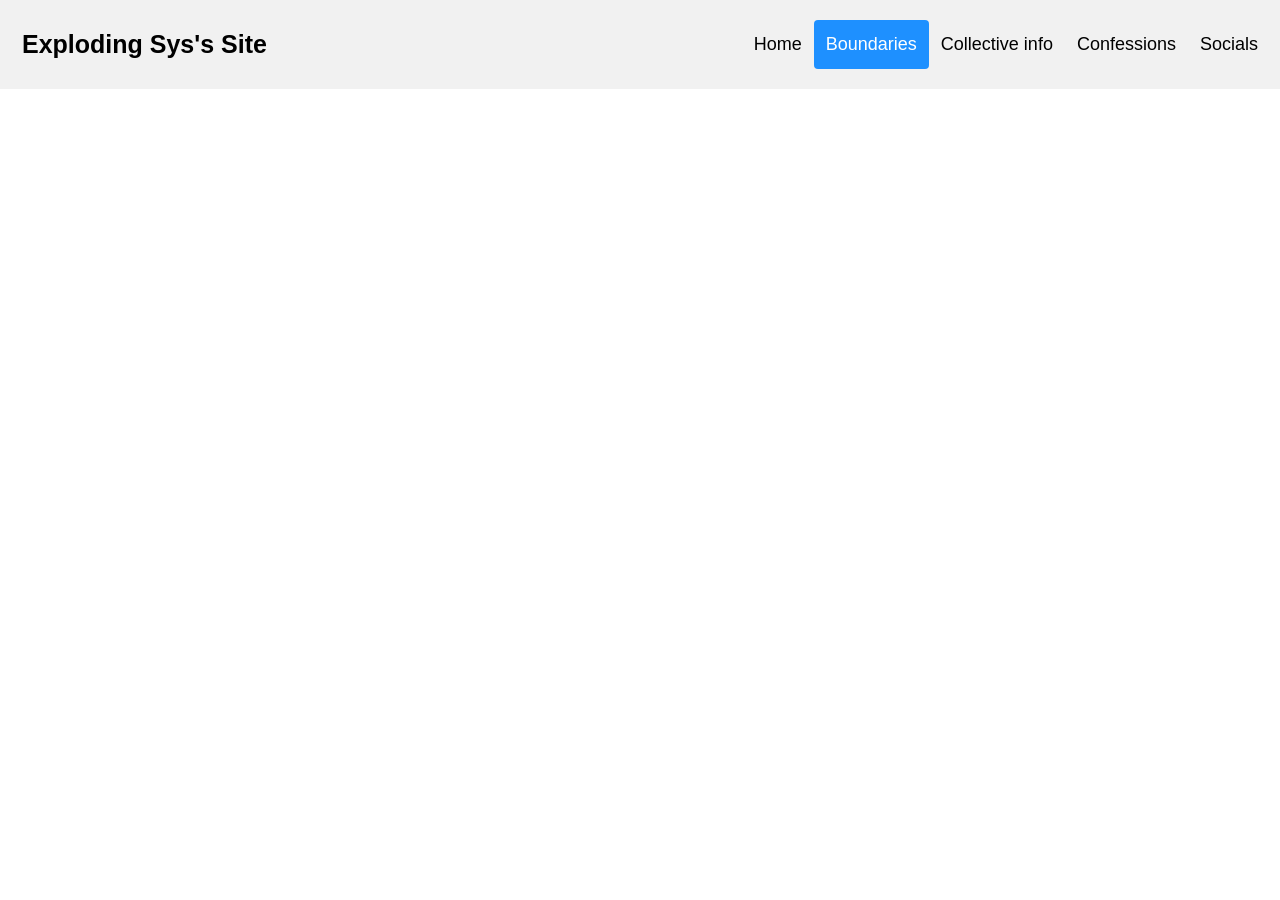
==== boundaries/index.html @ 88c8c46a "Add initial HTML structure for boundaries page" ====
<!DOCTYPE html>
<html>
    <head>
        <meta name="viewport" content="width-device-width, inital-scale=1">
        <title>Exploding Sys's Site - Boundaries</title>
        <style>
            * {box-sizing: border-box;}

body { 
  margin: 0;
  font-family: Arial, Helvetica, sans-serif;
}

.header {
  overflow: hidden;
  background-color: #f1f1f1;
  padding: 20px 10px;
}

.header a {
  float: left;
  color: black;
  text-align: center;
  padding: 12px;
  text-decoration: none;
  font-size: 18px; 
  line-height: 25px;
  border-radius: 4px;
}

.header a.logo {
  font-size: 25px;
  font-weight: bold;
}

.header a:hover {
  background-color: #ddd;
  color: black;
}

.header a.active {
  background-color: dodgerblue;
  color: white;
}

.header-right {
  float: right;
}

@media screen and (max-width: 500px) {
  .header a {
    float: none;
    display: block;
    text-align: left;
  }
  
  .header-right {
    float: none;
  }
}
        </style>
    </head>
<body>
    <div class="header">
        <a href="#default" class="logo">Exploding Sys's Site</a>
        <div class="header-right">
            <a href="/home">Home</a>
            <a class="active" href="/boundaries">Boundaries</a>
            <a href="/collective-info">Collective info</a>
            <a href="https://forms.gle/2cYNbK6JH8XNrrMg9">Confessions</a>
            <a href="/socials">Socials</a>
        </div>
    </div>
</body>

</html>
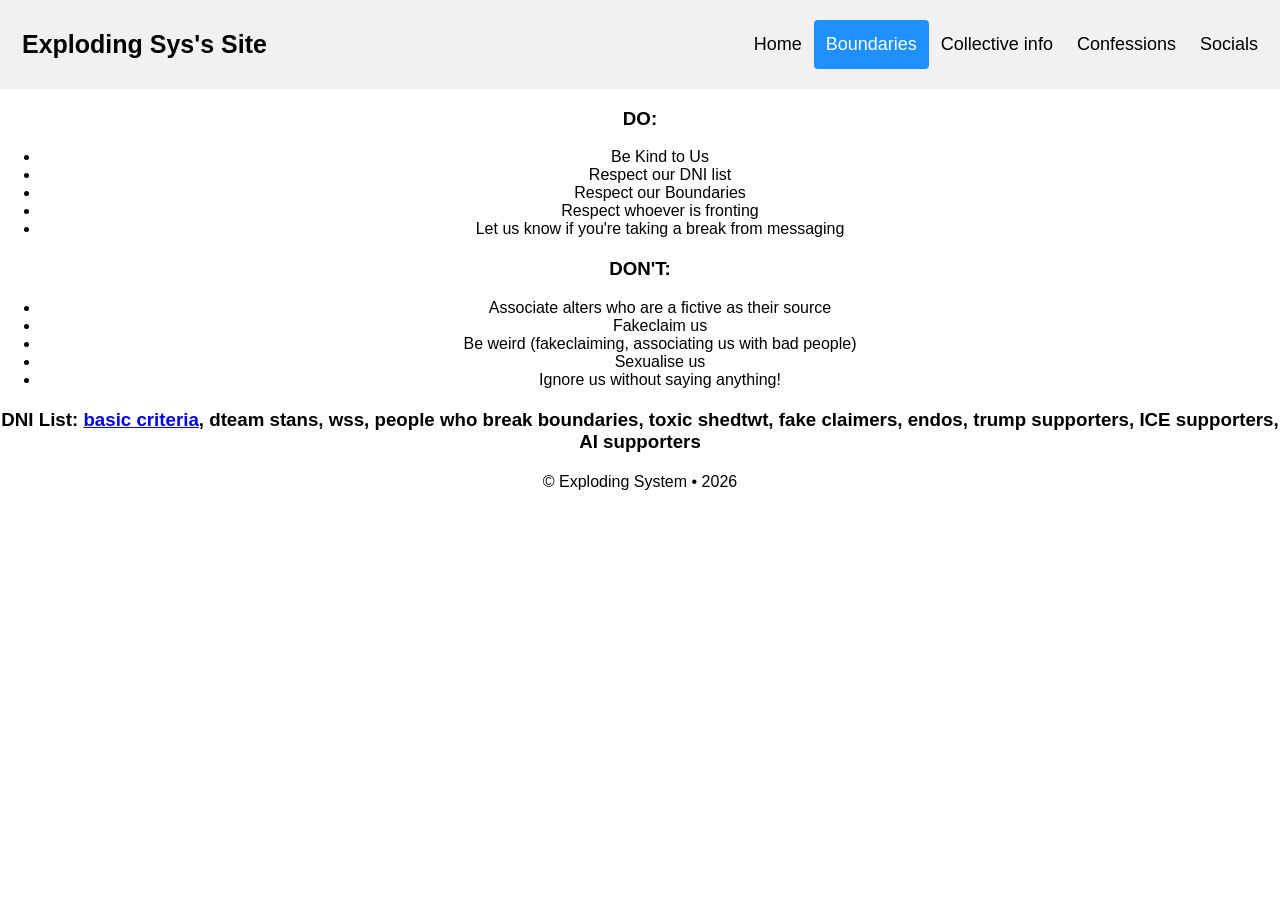
==== commit 5533e181: "Add files via upload" ====
--- a/boundaries/index.html
+++ b/boundaries/index.html
@@ -64,13 +64,40 @@
     <div class="header">
         <a href="#default" class="logo">Exploding Sys's Site</a>
         <div class="header-right">
-            <a href="/home">Home</a>
+            <a href="/index.html">Home</a>
             <a class="active" href="/boundaries">Boundaries</a>
             <a href="/collective-info">Collective info</a>
             <a href="https://forms.gle/2cYNbK6JH8XNrrMg9">Confessions</a>
             <a href="/socials">Socials</a>
         </div>
     </div>
+    <center>
+      <h3>DO:</h3>
+      <ul>
+      <li>Be Kind to Us</li>
+      <li>Respect our DNI list</li>
+      <li>Respect our Boundaries</li>
+      <li>Respect whoever is fronting</li>
+      <li>Let us know if you're taking a break from messaging</li>
+      </ul>
+      <h2> </h2>
+      <h3>DON'T:</h3>
+      <ul>
+        <li>Associate alters who are a fictive as their source</li>
+        <li>Fakeclaim us</li>
+        <li>Be weird (fakeclaiming, associating us with bad people)</li>
+        <li>Sexualise us</li>
+        <li>Ignore us without saying anything!</li>
+      </ul>
+      <h2> </h2>
+      <h2> </h2>
+      <h3>DNI List: <a href="/boundaries/basic-criteria">basic criteria</a>, dteam stans, wss, people who break boundaries, toxic shedtwt, fake claimers, endos, trump supporters, ICE supporters, AI supporters</h3>
+      <h2> </h2>
+      <h2> </h2>
+      <h2> </h2>
+      <footer>© Exploding System • 2026</footer>
+    </center>
+
 </body>
 
 </html>
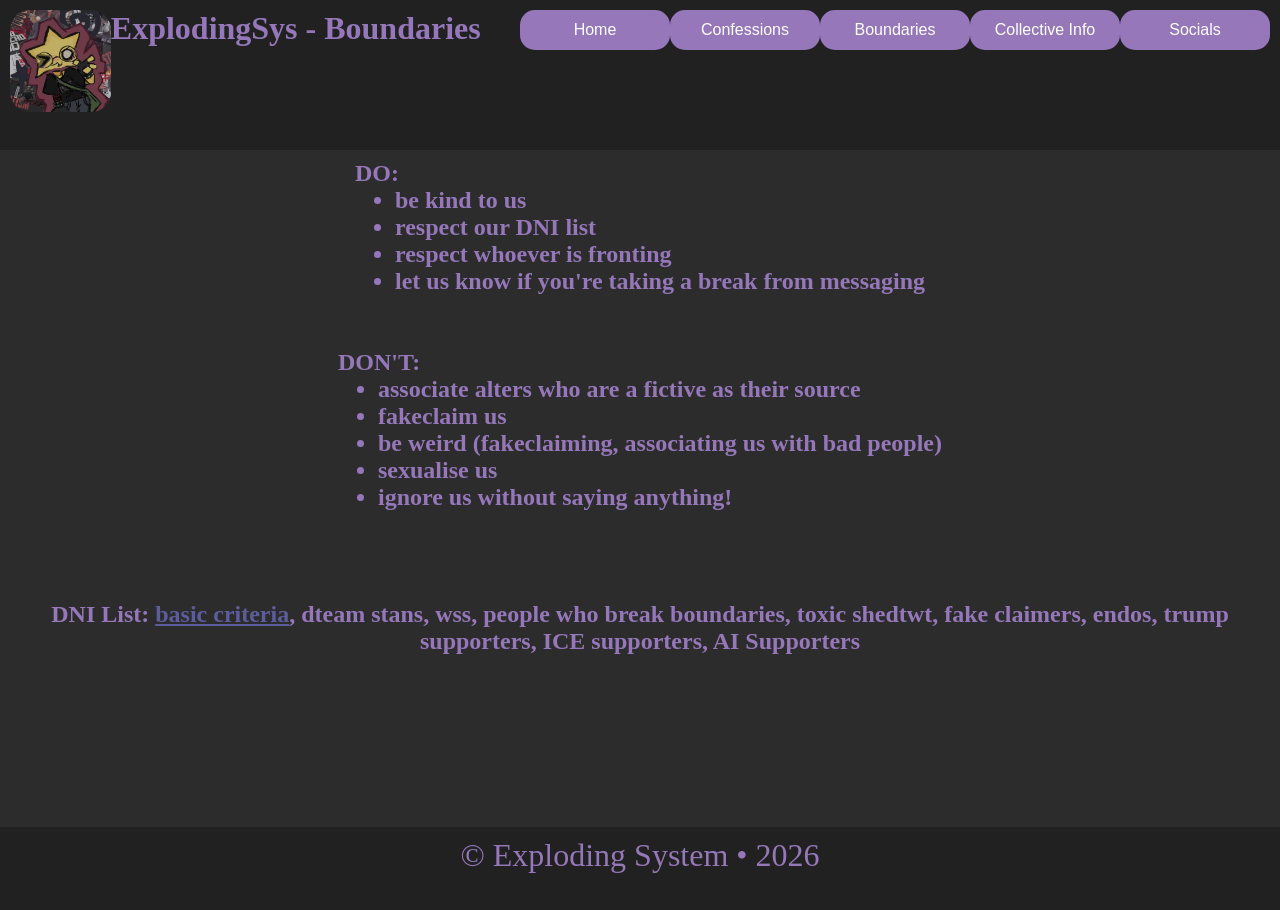
==== commit 28e976ea: "Add files via upload" ====
--- a/boundaries/index.html
+++ b/boundaries/index.html
@@ -1,103 +1,60 @@
 <!DOCTYPE html>
-<html>
-    <head>
-        <meta name="viewport" content="width-device-width, inital-scale=1">
-        <title>Exploding Sys's Site - Boundaries</title>
-        <style>
-            * {box-sizing: border-box;}
-
-body { 
-  margin: 0;
-  font-family: Arial, Helvetica, sans-serif;
-}
-
-.header {
-  overflow: hidden;
-  background-color: #f1f1f1;
-  padding: 20px 10px;
-}
-
-.header a {
-  float: left;
-  color: black;
-  text-align: center;
-  padding: 12px;
-  text-decoration: none;
-  font-size: 18px; 
-  line-height: 25px;
-  border-radius: 4px;
-}
-
-.header a.logo {
-  font-size: 25px;
-  font-weight: bold;
-}
-
-.header a:hover {
-  background-color: #ddd;
-  color: black;
-}
-
-.header a.active {
-  background-color: dodgerblue;
-  color: white;
-}
-
-.header-right {
-  float: right;
-}
-
-@media screen and (max-width: 500px) {
-  .header a {
-    float: none;
-    display: block;
-    text-align: left;
-  }
-  
-  .header-right {
-    float: none;
-  }
-}
-        </style>
-    </head>
+<html> 
+<head>
+	<meta charset="utf-8">
+	<meta name="viewport" content="width=device-width, initial-scale=1">
+	<meta name="generator" content="RocketCake">
+	<title></title>
+	<link rel="stylesheet" type="text/css" href="../boundaries/index_html.css?h=191ebf3b">
+</head>
 <body>
-    <div class="header">
-        <a href="#default" class="logo">Exploding Sys's Site</a>
-        <div class="header-right">
-            <a href="/index.html">Home</a>
-            <a class="active" href="/boundaries">Boundaries</a>
-            <a href="/collective-info">Collective info</a>
-            <a href="https://forms.gle/2cYNbK6JH8XNrrMg9">Confessions</a>
-            <a href="/socials">Socials</a>
-        </div>
-    </div>
-    <center>
-      <h3>DO:</h3>
-      <ul>
-      <li>Be Kind to Us</li>
-      <li>Respect our DNI list</li>
-      <li>Respect our Boundaries</li>
-      <li>Respect whoever is fronting</li>
-      <li>Let us know if you're taking a break from messaging</li>
+<div class="textstyle1">
+<div id="container_52599920"><div id="container_52599920_padding" ><div class="textstyle1"><img src="../rc_images/8339f15ff2eebcddc1e589255caca356.jpg" width="720" height="726" id="img_4a4b29ab" alt="" title="" /><h1 id="heading_33b4fd2e"> ExplodingSys - Boundaries</h1><a href="../socials" style="text-decoration:none"><div id="button_7af4dfa0"><div class="vcenterstyle1"><div class="vcenterstyle2"><div class="textstyle2">  <span class="textstyle3">Socials</span>
+</div>
+<div class="textstyle1"></div>
+</div></div></div></a><a href="../collective-info" style="text-decoration:none"><div id="button_f7f118f"><div class="vcenterstyle1"><div class="vcenterstyle2"><div class="textstyle2">  <span class="textstyle3">Collective Info</span>
+</div>
+<div class="textstyle1"></div>
+</div></div></div></a><a href="../boundaries" style="text-decoration:none"><div id="button_694ba68e"><div class="vcenterstyle1"><div class="vcenterstyle2"><div class="textstyle2">  <span class="textstyle3">Boundaries</span>
+</div>
+<div class="textstyle1"></div>
+</div></div></div></a><a href="https://docs.google.com/forms/d/e/1FAIpQLSenvzlSza3V9joOnWZvgTPPnvLw4Y3veG_fzoh4j4-vDrWWdA/viewform" style="text-decoration:none"><div id="button_79dff3b4"><div class="vcenterstyle1"><div class="vcenterstyle2"><div class="textstyle2">  <span class="textstyle3">Confessions</span>
+</div>
+<div class="textstyle1"></div>
+</div></div></div></a><a href="../index.html" style="text-decoration:none"><div id="button_14de6854"><div class="vcenterstyle1"><div class="vcenterstyle2"><div class="textstyle2">  <span class="textstyle3">Home</span>
+</div>
+<div class="textstyle1"></div>
+</div></div></div></a></div>
+<div style="clear:both"></div></div></div><div id="container_2bc926a0"><div id="container_2bc926a0_padding" ><div class="textstyle2">  <h2 id="heading_6e9e2c54">
+    <span class="textstyle4">
+<span class="textstyle5">DO:<br/></span>      <ul id="ul_6598e7fb" class="ulstyle1">
+        <li><span class="textstyle5">be kind to us</span>          </li>
+        <li><span class="textstyle5">respect our DNI list</span>          </li>
+        <li><span class="textstyle5">respect whoever is fronting </span>          </li>
+        <li><span class="textstyle5">let us know if you're taking a break from messaging</span>          </span>
+        </li>
       </ul>
-      <h2> </h2>
-      <h3>DON'T:</h3>
-      <ul>
-        <li>Associate alters who are a fictive as their source</li>
-        <li>Fakeclaim us</li>
-        <li>Be weird (fakeclaiming, associating us with bad people)</li>
-        <li>Sexualise us</li>
-        <li>Ignore us without saying anything!</li>
+    </h2>
+  <span class="textstyle6"><br/><br/><br/><br/></span>
+  <h2 id="heading_5acfb01a">
+    <span class="textstyle4">
+<span class="textstyle5">DON'T:<br/></span>      <ul id="ul_5353c50c" class="ulstyle1">
+        <li><span class="textstyle5">associate alters who are a fictive as their source</span>          </li>
+        <li><span class="textstyle5">fakeclaim us</span>          </li>
+        <li><span class="textstyle5">be weird (fakeclaiming, associating us with bad people) </span>          </li>
+        <li><span class="textstyle5">sexualise us</span>          </li>
+        <li><span class="textstyle5">ignore us without saying anything!</span>          </span>
+        </li>
       </ul>
-      <h2> </h2>
-      <h2> </h2>
-      <h3>DNI List: <a href="/boundaries/basic-criteria">basic criteria</a>, dteam stans, wss, people who break boundaries, toxic shedtwt, fake claimers, endos, trump supporters, ICE supporters, AI supporters</h3>
-      <h2> </h2>
-      <h2> </h2>
-      <h2> </h2>
-      <footer>© Exploding System • 2026</footer>
-    </center>
-
+    </h2>
+  <span class="textstyle6"><br/><br/><br/><br/><br/><br/></span>
+  <h2 id="heading_78abf229">
+    <span class="textstyle7">
+      <span class="textstyle5">DNI List: </span>
+<span class="textstyle5"><a href="basic-criteria">basic criteria</a></span><span class="textstyle5">, dteam stans, wss, people who break boundaries, toxic shedtwt, fake claimers, endos, trump supporters, ICE supporters, AI Supporters</span>      </span>
+    </h2>
+</div>
+<div style="clear:both"></div></div></div><div id="container_7d7f79dd"><div id="container_7d7f79dd_padding" ><div class="textstyle2"><h1 id="heading_3bf16073">&#169; Exploding System &#8226; 2026</h1></div>
+<div style="clear:both"></div></div></div>  </div>
 </body>
-
-</html>
+</html>
--- a/boundaries/index_html.css
+++ b/boundaries/index_html.css
@@ -0,0 +1,33 @@
+h1, h2, h3 { margin:0; padding:0; font-weight:normal; font-style:normal; }
+a { color:#5D5D9E; } 
+a:visited { color:#5D5D9E; } 
+a:active { color:#5C615E; } 
+a:hover { color:#B2B3B4; } 
+body { background-color:#212121; padding:0;  margin: 0; }
+.textstyle1 { text-align:left; }
+#container_52599920 { vertical-align: top; position:relative; display: inline-block; width:100%; min-height:150px; background-color:#212121;  }
+#container_52599920_padding { margin: 10px; display: block;  }
+#img_4a4b29ab { vertical-align: bottom; border-radius: 20px; position:relative; display: inline-block; width:8%; background:none; height:auto;  }
+#heading_33b4fd2e { vertical-align: top; position:relative; display: inline-block; background:none; font-size:24pt; font-family:'Segoe Print', 'Bradley Hand', Chilanka, TSCu_Comic, casual, cursive; color:#9577BA; text-align:left; font-weight:bold;  }
+#button_7af4dfa0 { box-sizing: border-box; vertical-align: top; border-radius: 15px; position:relative; display: inline-block; float:right; width:150px; height:40px; background-color:#9577BA; border: 0px solid #404040;  }
+.vcenterstyle1 { display: table; width: 100%; height: 100%; }
+.vcenterstyle2 { display: table-cell; vertical-align: middle; }
+.textstyle2 { text-align:center; }
+.textstyle3 { font-size:12pt; font-family:Arial, Helvetica, sans-serif; color:#FFFFFF;  }
+#button_f7f118f { box-sizing: border-box; vertical-align: top; border-radius: 15px; position:relative; display: inline-block; float:right; width:150px; height:40px; background-color:#9577BA; border: 0px solid #404040;  }
+#button_694ba68e { box-sizing: border-box; vertical-align: top; border-radius: 15px; position:relative; display: inline-block; float:right; width:150px; height:40px; background-color:#9577BA; border: 0px solid #404040;  }
+#button_79dff3b4 { box-sizing: border-box; vertical-align: top; border-radius: 15px; position:relative; display: inline-block; float:right; width:150px; height:40px; background-color:#9577BA; border: 0px solid #404040;  }
+#button_14de6854 { box-sizing: border-box; vertical-align: top; border-radius: 15px; position:relative; display: inline-block; float:right; width:150px; height:40px; background-color:#9577BA; border: 0px solid #404040;  }
+#container_2bc926a0 { vertical-align: top; position:relative; display: inline-block; width:100%; min-height:677px; background-color:#2C2C2C;  }
+#container_2bc926a0_padding { margin: 10px; display: block;  }
+#heading_6e9e2c54 { vertical-align: top; position:relative; display: inline-block; background:none;  }
+.textstyle4 { text-align:left;display: block }
+.textstyle5 { font-size:18pt; font-family:'Segoe Print', 'Bradley Hand', Chilanka, TSCu_Comic, casual, cursive; color:#9577BA; font-weight:bold;  }
+.ulstyle1 { margin:0; font-size: 18pt; color:#9577BA;  }
+.textstyle6 { font-size:12pt; font-family:Arial, Helvetica, sans-serif; color:#000000;  }
+#heading_5acfb01a { vertical-align: bottom; position:relative; display: inline-block; background:none;  }
+#heading_78abf229 { vertical-align: bottom; position:relative; display: inline-block; background:none;  }
+.textstyle7 { text-align:center;display: block }
+#container_7d7f79dd { vertical-align: top; position:relative; display: inline-block; width:100%; min-height:83px; background-color:#212121;  }
+#container_7d7f79dd_padding { margin: 10px; display: block;  }
+#heading_3bf16073 { vertical-align: bottom; position:relative; display: inline-block; background:none; font-size:24pt; font-family:'Segoe Print', 'Bradley Hand', Chilanka, TSCu_Comic, casual, cursive; color:#9577BA; text-align:left;  }
